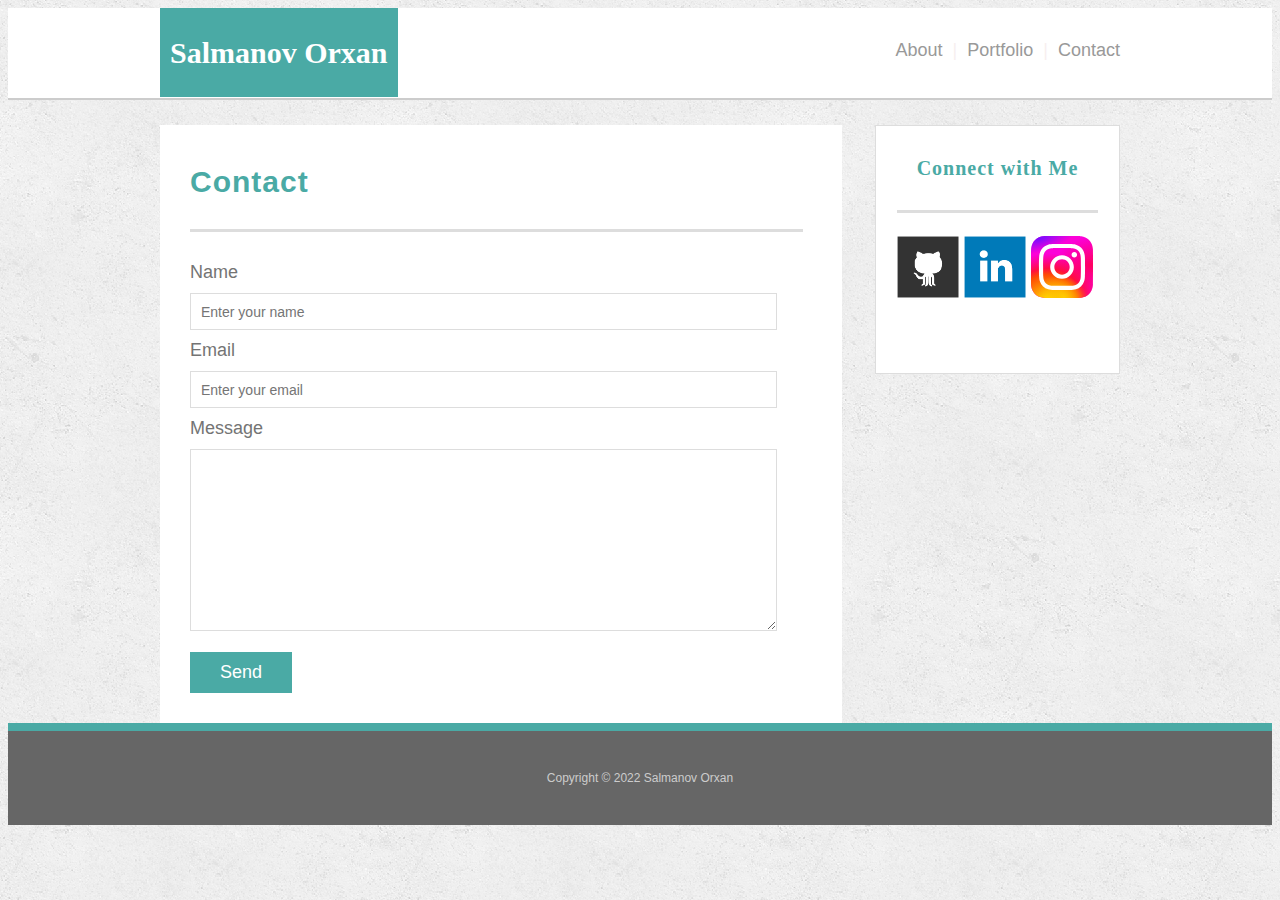
==== contact.html @ 5f26914e "first commit" ====
<!DOCTYPE html>
<html lang="en">
    <head>
        <meta charset="UTF-8">
        <meta http-equiv="X-UA-Compatible" content="IE=edge">
        <meta name="viewport" content="width=device-width, initial-scale=1.0">
        <link href="https://cdn.jsdelivr.net/npm/bootstrap@5.0.2/dist/css/bootstrap.min.css" rel="stylesheet" integrity="sha384-EVSTQN3/azprG1Anm3QDgpJLIm9Nao0Yz1ztcQTwFspd3yD65VohhpuuCOmLASjC" crossorigin="anonymous">
        <script src="https://cdn.jsdelivr.net/npm/bootstrap@5.0.2/dist/js/bootstrap.bundle.min.js" integrity="sha384-MrcW6ZMFYlzcLA8Nl+NtUVF0sA7MsXsP1UyJoMp4YLEuNSfAP+JcXn/tWtIaxVXM" crossorigin="anonymous"></script>
        <link rel="stylesheet" href="./assets/css/style.css">
      

        <title>Document</title>
    </head>
    <body>
        <header>
            <div class="container">
                <div class="row">
                    <div class="col-lg-5">
                        <div class="left">
                            <a href="index.html">Salmanov Orxan</a>
                        </div>
                    </div>
                    <div class="col-lg-7">
                        <nav>
                            <a href="index.html">About</a>
                            <a href="portfolio.html">Portfolio</a>
                            <a href="contact.html">Contact</a>
                        </nav>
                    </div>
                </div>
            </div>
        </header>
        <section id="contact-container">
           <div class="container">
                <div class="row">
                    <div class="col-lg-9">
                        <h1>
                            Contact
                        </h1>
                        <form id="contact">
                            <div class="box1">
                                <label for="">Name</label>
                                <input type="text" placeholder="Enter your name">
                            </div>
                            <div class="box1">
                                <label for="email">Email</label>
                                <input type="email" placeholder="Enter your email"
                                    name="email">
                            </div>
                            <div class="box2">
                                <label for="text1">Message</label>
                                <textarea name="text1" id="text1"></textarea>
                            </div>
                            <input type="submit" value="Send">
                        </form>
                    </div>
                    <div class="col-lg-3">
                        <h2>Connect with Me</h2>
                        <div class="icon">
        
                            <a
                                href="https://github.com/Orxan223?tab=repositories"
                                target="_blank">
                                <img src="./assets/images/github.png"
                                    alt="">
                            </a>
                            <a href="https://www.linkedin.com/feed/"
                                target="_blank">
                                <img src="./assets/images/linkedin.png"
                                    alt="">
                            </a>
                            <a
                                href="https://www.instagram.com/frontend_2022/"
                                target="_blank">
                                <img src="./assets/images/0.svg"
                                    alt="">
                            </a>
                        </div>
                    </div>
                </div>
           </div>
           
        </section>

        <footer>
            <div class="col-lg-12">
                Copyright © 2022 Salmanov Orxan
            </div>
        </footer>
    </body>
</html>
---- assets/css/style.css ----
body {
    background: url(../images/wall.png);
    font-family: Arial, "Helvetica Neue", Helvetica, sans-serif;
}

body a {
    text-decoration: none;
}

header {
    border-bottom: 2px solid #ccc;
    background-color: white;
    /* position: fixed;
    width: 100%;
    top: 0;
    z-index: 99; */
}

.container {
    width: 960px;
    margin: 0 auto;
    text-decoration: none;
}

.row {
    display: flex;
    justify-content: space-between;
}
/* }
.left {
    display: inline-block;
} */

.left a {
    font-family: Georgia, Times, "Times New Roman", serif;
    color: white;
    background-color: #4aaaa5;
    padding: 28px 10px;
    line-height: 3;
    font-size: 30px;
    font-weight: 700;
}

#main .col-lg-9  {
    display: flex;
    margin-top: 25px;
   
}
.col-lg-9 {
    width: 71%;
    padding: 0;

}

nav {
    display: flex;
    justify-content: end;
}

nav a:first-child {
    border-left: 0 none;
}

nav a {
    color: #999;
    margin-top: 25px;
    font-size: 18px;
    line-height: 35px;
    margin-left: 10px;

}


nav a+a::before {
    content: "|";
    color: rgb(247, 239, 239);
    font-size: 18px;
    margin-right: 10px;
}



.main-container, #portfolio-container, #contact-container {
    width: 960px;
    margin: 0 auto;
    text-decoration: none;
}

/* #left {
    width: 68%;
    display: inline-block;
    background-color: white;
    margin-bottom: 40px;


} */
#main .box  {
    background-color: white;
    margin-bottom: 50px;
}


#main .box h1 {
    padding-bottom: 30px;
    font-size: 30px;
    border-bottom: 3px solid #ddd;
    color: #4aaaa5;
    margin-top: 38px;
    margin: 40px 0 20px 35px;
    font-weight: 700;
    letter-spacing: 1px;
    width: 90%;
}

.box>.info {
    display: flex;
}
.box>.info>img {
    height: 220px;
    margin-left: 25px;
    margin-top: 20px;
}


.box>.info>p {
    font-family: Arial, "Helvetica Neue", ;
    font-size: 17px;
    line-height: 35px;
    color: #777;
    letter-spacing: 1.1px;
    margin-bottom: 20px;
    padding: 0 30px;
}




#main .col-lg-3 {
    margin-top: 25px;
    background-color: white;
    height: 205px;
    padding: 21px;
    margin-bottom: 20px;
    background: #fff;
    border: 1px solid #ddd;
}



#main .col-lg-3> h2 {
    font-family: Georgia, Times, "Times New Roman", serif;
    padding-bottom: 30px;
    font-size: 30px;
    border-bottom: 3px solid #ddd;
    color: #4aaaa5;
    font-weight: bold;
    letter-spacing: 1px;
    text-align: center;
    font-size: 20px;
    margin-bottom: 15px;
    margin-top: 10px;

}

.icon>a>img {
    width: 62px;
    height: 62px;
    margin-top: 8px;
    margin-right: 5px;
}


.icon {
    display: flex;
    text-align: center;
}


footer .col-lg-12 {
    padding: 40px 0;
    font-size: 12px;
    color: #ccc;
    text-align: center;
    background: #666;
    border-top: 8px solid #4aaaa5;
}




/* Portfolio */



#portfolio-container {
    width: 960px;
    margin: 0 auto;
    text-decoration: none;
}

#portfolio-container .col-lg-9 {
    background-color: white;
    margin-bottom: 50px;
    margin-top: 25px;
}


#portfolio-container .col-lg-3 {
    background-color: white;
    height: 205px;
    margin-top: 25px;
    padding: 21px;
    margin-bottom: 20px;
    background: #fff;
    border: 1px solid #ddd;
}

#portfolio-container  .box {
    position: relative;
    float: left;
    width: 274px;
    margin: 20px 10px 0 30px;

}

#portfolio-container  .box h3 {
    position: absolute;
    background: #4aaaa5;
    color: #fff;
    text-align: center;
    bottom: 20px;
    width: 101%;
    padding: 15px;
    font-weight: 300;
    line-height: 30px;
    bottom: 10px;

}

#portfolio-container  .col-lg-3> h2 {
    font-family: Georgia, Times, "Times New Roman", serif;
    padding-bottom: 30px;
    font-size: 30px;
    border-bottom: 3px solid #ddd;
    color: #4aaaa5;
    font-weight: bold;
    letter-spacing: 1px;
    text-align: center;
    font-size: 20px;
    margin-bottom: 15px;
    margin-top: 10px;

}
#portfolio-container  .box img {
    width: 275px;
    height: 200px;
    float: left;

}


#portfolio-container h1 {
    padding-bottom: 30px;
    font-size: 30px;
    border-bottom: 3px solid #ddd;
    color: #4aaaa5;
    margin: 40px 0 20px 30px;
    font-weight: 700;
    letter-spacing: 1px;
    width: 90%;
}



/* contact */


#contact-container {
    width: 960px;
    margin: 0 auto;
    text-decoration: none;
}

#contact-container .col-lg-9 {
    background-color: white;
    margin-top: 25px;
}

#contact-container .col-lg-9 > h1 {
    padding-bottom: 30px;
    font-size: 30px;
    border-bottom: 3px solid #ddd;
    color: #4aaaa5;
    margin: 40px 0 20px 30px;
    font-weight: 700;
    letter-spacing: 1px;
    width: 90%;
}


#contact-container .col-lg-9 #contact {
    float: left;
    width: 274px;
    margin: 10px 10px 0 30px;

}


#contact-container .col-lg-9 #contact>.box1>input {
    font-family: Arial, "Helvetica Neue", Helvetica, sans-serif;
    height: 35px;
    padding: 0 10px;
    font-size: 14px;
    border: 1px solid #ddd;
    width: 565px;
    margin: 10px 0;
}


#contact-container .col-lg-9 #contact .box1 label {
    color: #747474;
    margin-bottom: 5px;
    font-size: 18px;
}


#contact-container  .col-lg-3 {
    background-color: white;
    margin-top: 25px;
    height: 205px;
    margin-top: 25px;
    padding: 21px;
    margin-bottom: 20px;
    border: 1px solid #ddd;
}

#contact-container  .col-lg-3> h2 {
    font-family: Georgia, Times, "Times New Roman", serif;
    padding-bottom: 30px;
    font-size: 30px;
    border-bottom: 3px solid #ddd;
    color: #4aaaa5;
    font-weight: bold;
    letter-spacing: 1px;
    text-align: center;
    font-size: 20px;
    margin-bottom: 15px;
    margin-top: 10px;

}
#contact-container .col-lg-9 > #contact > .box2 > textarea {
    font-family: Arial, "Helvetica Neue", Helvetica, sans-serif;
    height: 180px;
    padding: 0 10px;
    font-size: 14px;
    border: 1px solid #ddd;
    width: 565px;
    margin: 10px 0;
}


#contact-container .col-lg-9 > #contact > .box2 > label {
    color: #747474;
    margin-bottom: 5px;
    font-size: 18px;
}

#contact-container .col-lg-9 #contact>input {
    padding: 10px 30px;
    font-size: 18px;
    color: #fff;
    cursor: pointer;
    background: #4aaaa5;
    border: 0 none;
    margin-bottom: 30px;
    margin-top: 7px;
}
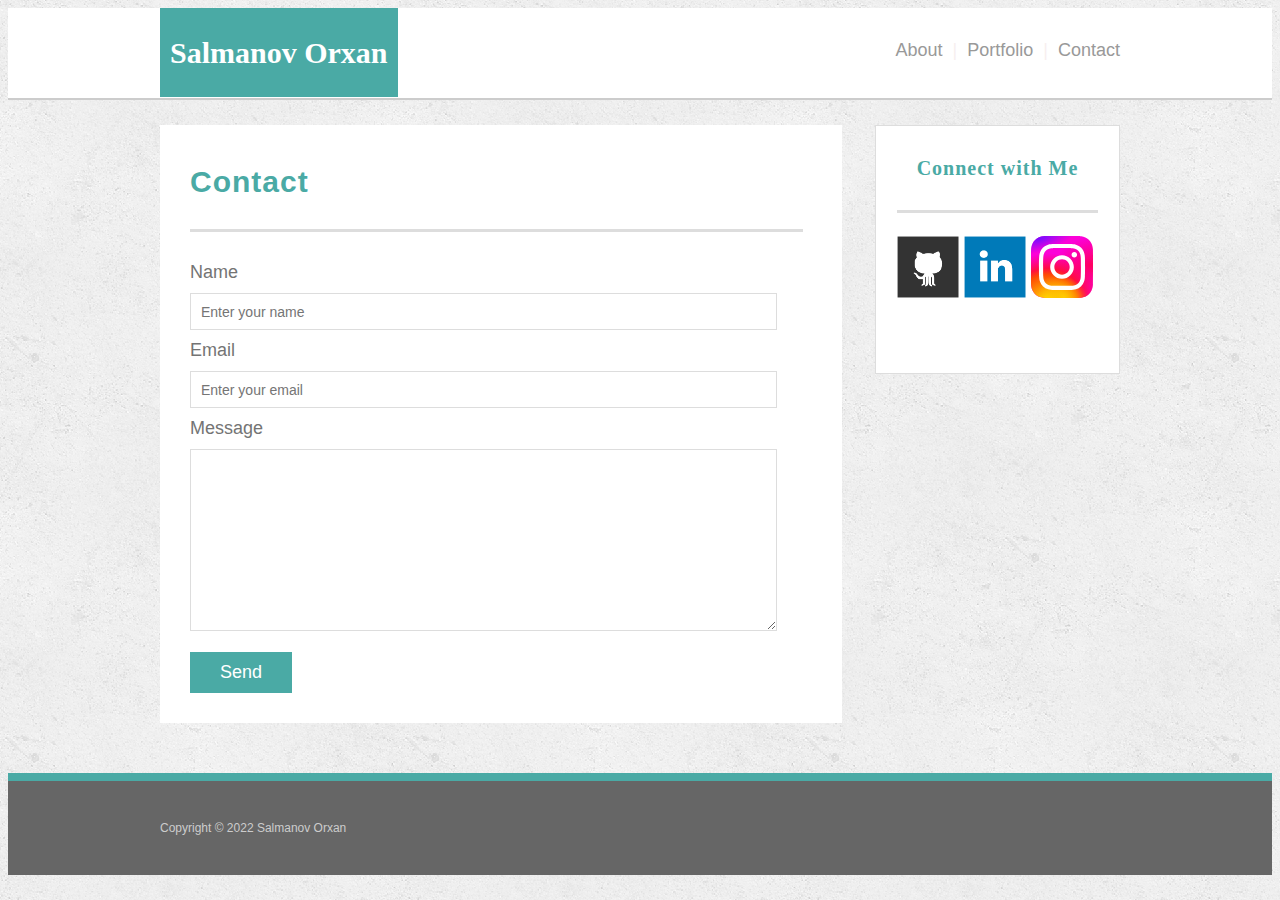
==== commit 8b94fa16: "finish" ====
--- a/contact.html
+++ b/contact.html
@@ -83,9 +83,13 @@
         </section>
 
         <footer>
-            <div class="col-lg-12">
-                Copyright © 2022 Salmanov Orxan
+           <div class="container">
+            <div class="row">
+                <div class="col-lg-12">
+                    Copyright © 2022 Salmanov Orxan
+                </div>
             </div>
+           </div>
         </footer>
     </body>
 </html>--- a/assets/css/style.css
+++ b/assets/css/style.css
@@ -176,7 +176,7 @@
 }
 
 
-footer .col-lg-12 {
+footer  {
     padding: 40px 0;
     font-size: 12px;
     color: #ccc;
@@ -284,6 +284,7 @@
 #contact-container .col-lg-9 {
     background-color: white;
     margin-top: 25px;
+    margin-bottom: 50px;
 }
 
 #contact-container .col-lg-9 > h1 {
